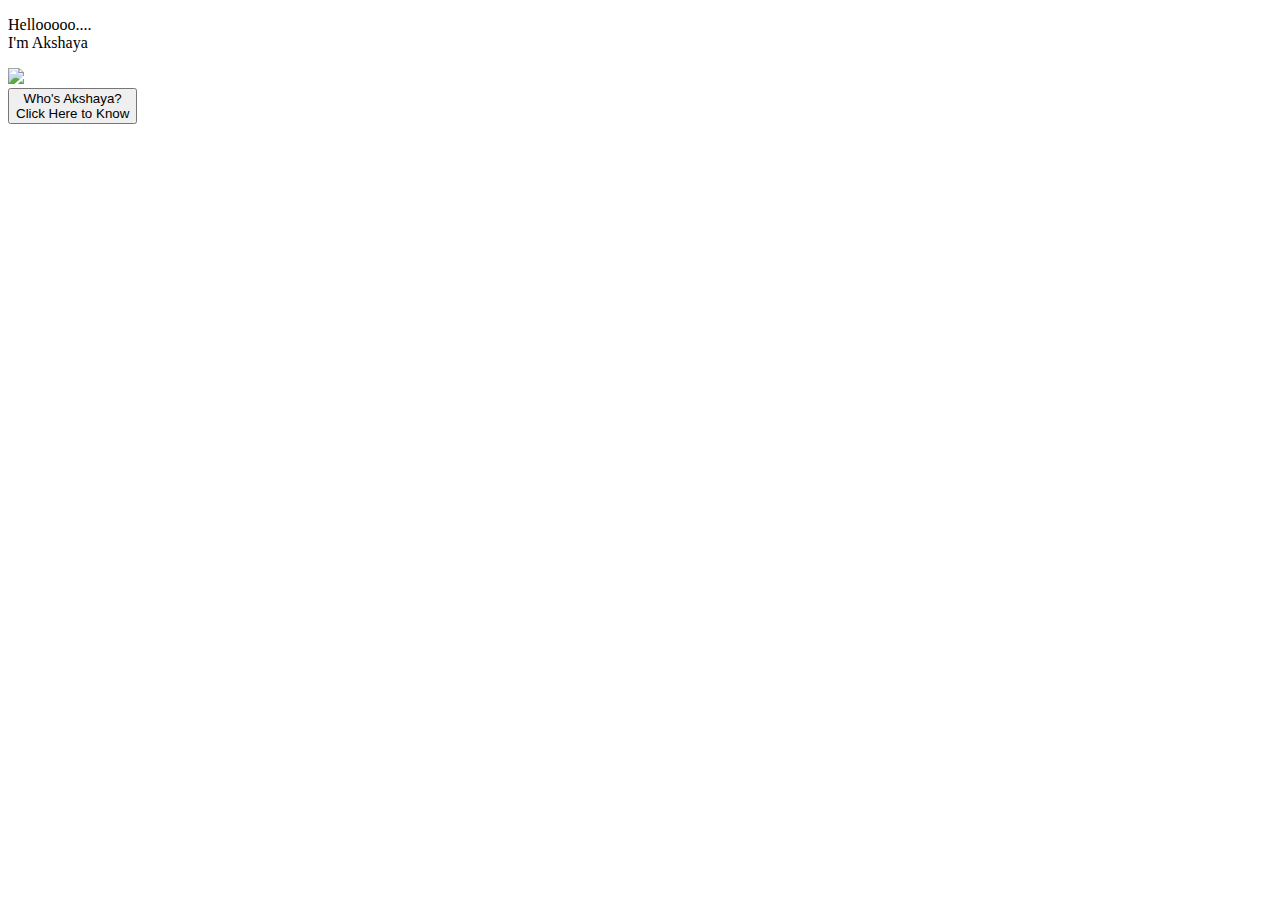
==== index.html @ 9ed7445e "Create index.html" ====
<!Doctype html>
<html>
<head>
	<title>Akshaya AP</title>
	<link href="index.css" rel="stylesheet" type="text/css">
</head>
<body>
	<p> Hellooooo....<br>
	I'm Akshaya</p>
	<div class="container">
<img src="Pics/Hey.png">
<div class="button">
	<form method="get" action="second.html">
<button type="submit">Who's Akshaya?<br> Click Here to Know</button>
</form></div> 
</div>
</body>
</html>
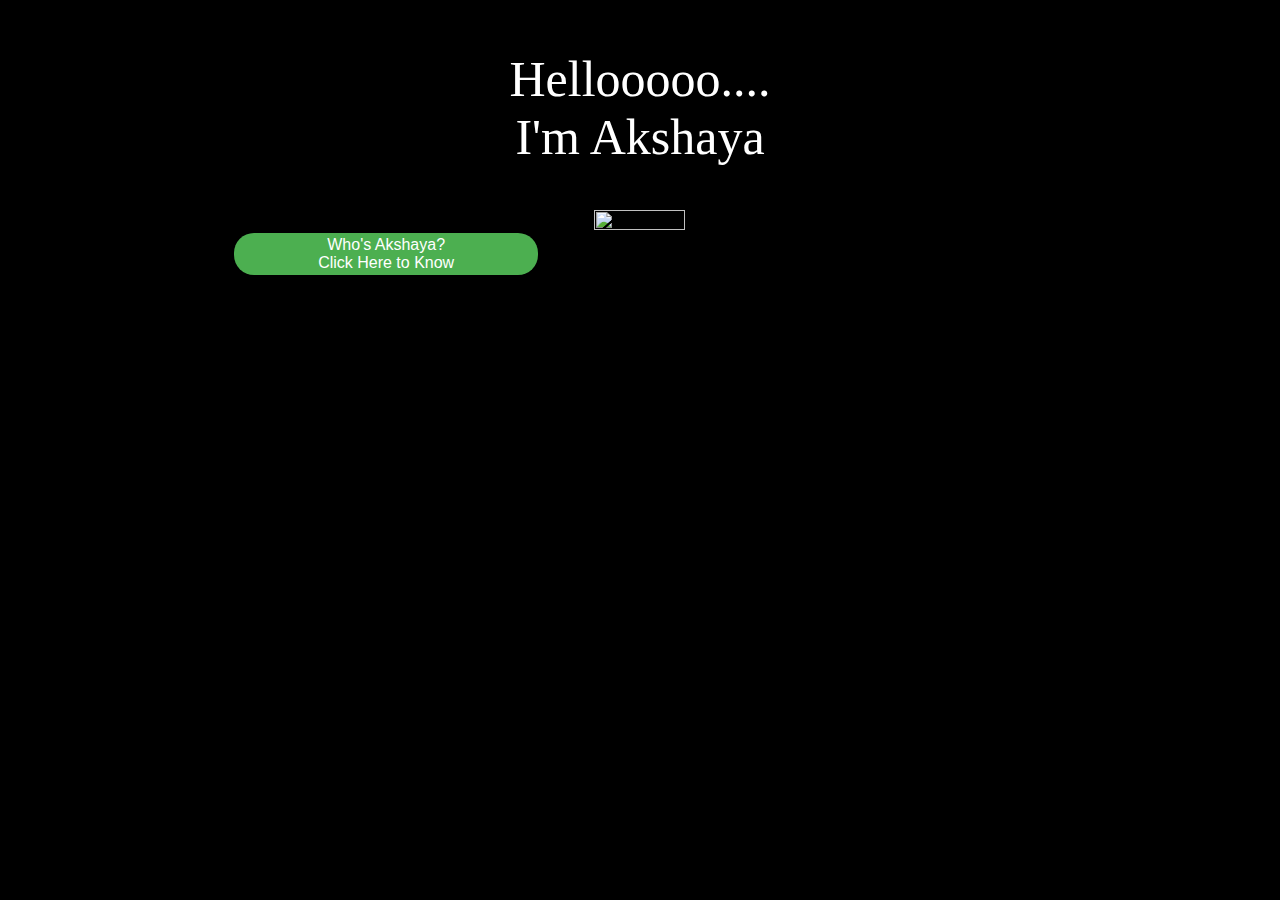
==== commit 50002095: "Add files via upload" ====
--- a/index.html
+++ b/index.html
@@ -1,18 +1,18 @@
-<!Doctype html>
-<html>
-<head>
-	<title>Akshaya AP</title>
-	<link href="index.css" rel="stylesheet" type="text/css">
-</head>
-<body>
-	<p> Hellooooo....<br>
-	I'm Akshaya</p>
-	<div class="container">
-<img src="Pics/Hey.png">
-<div class="button">
-	<form method="get" action="second.html">
-<button type="submit">Who's Akshaya?<br> Click Here to Know</button>
-</form></div> 
-</div>
-</body>
-</html>
+<!Doctype html>
+<html>
+<head>
+	<title>Akshaya AP</title>
+	<link href="index.css" rel="stylesheet" type="text/css">
+</head>
+<body>
+	<p> Hellooooo....<br>
+	I'm Akshaya</p>
+	<div class="container">
+<img src="Pics/Hey.png">
+<div class="button">
+	<form method="get" action="second.html">
+<button type="submit">Who's Akshaya?<br> Click Here to Know</button>
+</form></div> 
+</div>
+</body>
+</html>--- a/index.css
+++ b/index.css
@@ -0,0 +1,50 @@
+body
+{
+	background-color: black;
+}
+p
+{
+	color: white;
+	font-size: 312.5%;
+	text-align: center;
+
+}
+img
+{
+	
+	margin:-18% 0 -30% 58%;
+	object-fit: cover;
+	width:30%;
+	height: 60%;
+	
+	
+}
+ .container {
+        width: 80%;
+        height: 60%;
+      }
+      
+button
+{
+background-color: #4CAF50;
+  border: none;
+  color: white;
+  padding: 1% 2%;
+  border-radius: 20px;
+  text-align: center;
+  text-decoration: none;
+  display: inline-block;
+  font-size: 100%;
+  cursor: pointer;
+  margin:-20% 0 -30% 58%;
+  height:100%;
+  width: 100%;
+  }
+  .button
+  {
+  	width: 30%;
+    height: 60%;
+    margin-right: 85%;
+    margin-left: 5%;
+    margin-top: 2%;
+  }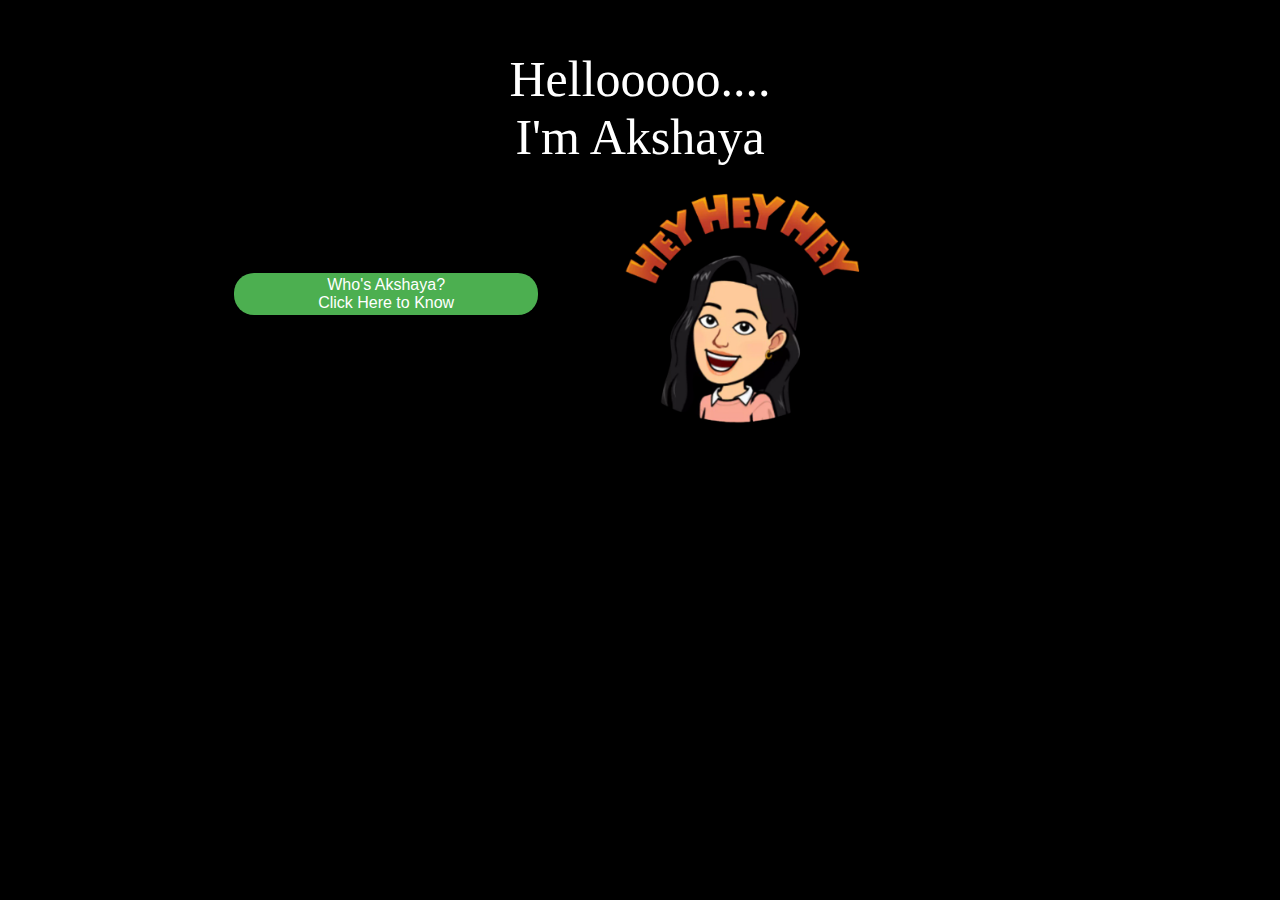
==== commit d86c6e25: "Update index.html" ====
--- a/index.html
+++ b/index.html
@@ -8,11 +8,11 @@
 	<p> Hellooooo....<br>
 	I'm Akshaya</p>
 	<div class="container">
-<img src="Pics/Hey.png">
+<img src="Hey.png">
 <div class="button">
 	<form method="get" action="second.html">
 <button type="submit">Who's Akshaya?<br> Click Here to Know</button>
 </form></div> 
 </div>
 </body>
-</html>+</html>
